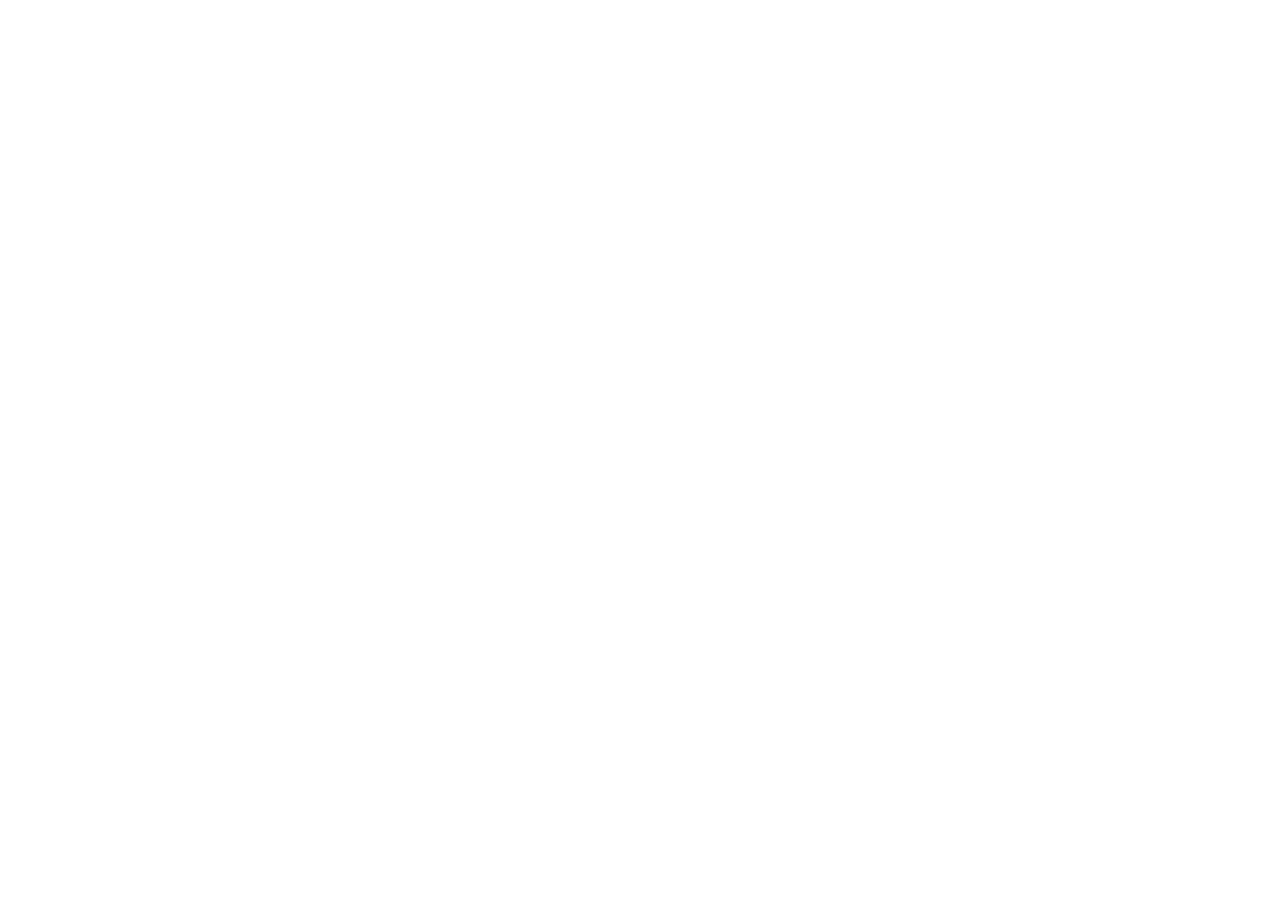
==== src/index.html @ 9f3501a7 "Initial commit" ====
<!DOCTYPE html>
<html lang="en">
  <head>
    <meta charset="UTF-8" />
    <link rel="icon" type="image/svg+xml" href="/favicon.svg" />
    <meta name="viewport" content="width=device-width, initial-scale=1.0" />
    <title>Vanilla App Template</title>
    <link rel="stylesheet" href="./css/styles.css" />
  </head>
  <body>
    <load src="./partials/header.html" icon-path="img/sprite.svg#logo" />

    <main>
      <!-- Loads the specified .html file -->
      <load src="./partials/vite-promo.html" />
      <load src="./partials/badges.html" />
    </main>

    <load src="./partials/footer.html" />

    <script type="module" src="./main.js"></script>
  </body>
</html>
---- src/css/styles.css ----
/**
  |============================
  | include css partials with
  | default @import url()
  |============================
*/
/* Common styles */
@import url('./reset.css');
@import url('./base.css');
@import url('./container.css');
@import url('./animations.css');

/* Sections style */
@import url('./header.css');
@import url('./vite-promo.css');
@import url('./badges.css');
@import url('./back-link.css');
@import url('./footer.css');
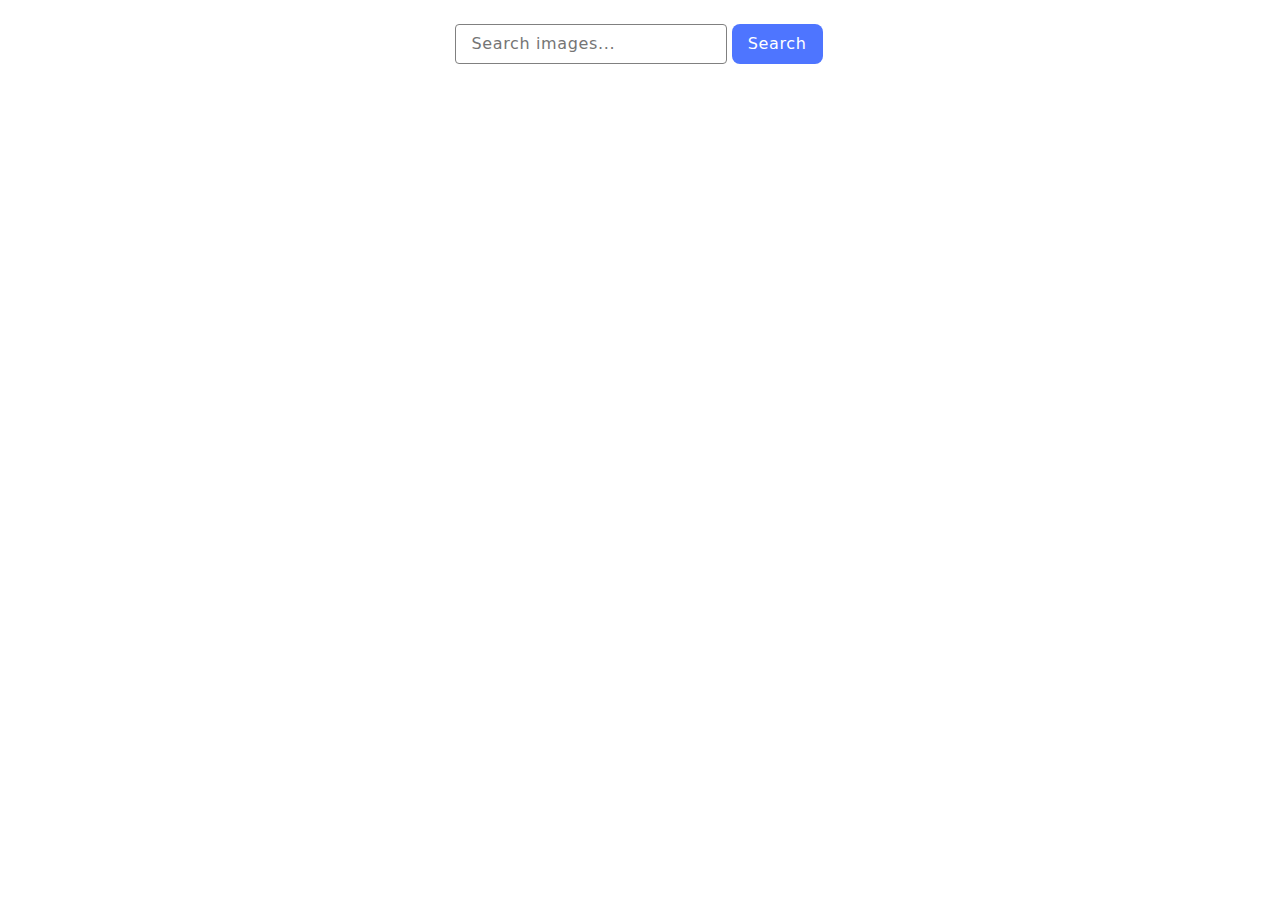
==== commit 77f02623: "all home work" ====
--- a/src/index.html
+++ b/src/index.html
@@ -8,16 +8,26 @@
     <link rel="stylesheet" href="./css/styles.css" />
   </head>
   <body>
-    <load src="./partials/header.html" icon-path="img/sprite.svg#logo" />
-
     <main>
-      <!-- Loads the specified .html file -->
-      <load src="./partials/vite-promo.html" />
-      <load src="./partials/badges.html" />
+      <form class="form" autocomplete="off">
+        <label>
+          <input type="text" name="search" placeholder="Search images..." />
+        </label>
+        <button class="SearchBtn" type="submit">Search</button>
+      </form>
+      <h1 class="title"></h1>
+      <ul class="list"></ul>
+      <h2 class="title_second"></h2>
+      <button class="loadMoreBtn">Load more</button>
+      <!-- Кнопка теперь после списка -->
     </main>
 
-    <load src="./partials/footer.html" />
+    <script type="module" src="./js/pixabay-api.js"></script>
+    <script type="module" src="./js/render-functions.js"></script>
+    <script type="module" src="./main.js"></script>
 
-    <script type="module" src="./main.js"></script>
+    <!-- У файлі pixabay-api.js зберігай функції для HTTP-запитів.
+    У файлі render-functions.js створи функції для відображення елементів інтерфейсу.
+    У файлі main.js напиши всю логіку роботи додатка. -->
   </body>
 </html>
--- a/src/css/styles.css
+++ b/src/css/styles.css
@@ -16,3 +16,339 @@
 @import url('./badges.css');
 @import url('./back-link.css');
 @import url('./footer.css');
+*,
+*::before,
+*::after {
+  box-sizing: border-box;
+}
+* {
+  margin: 0;
+}
+img,
+svg {
+  display: block;
+  max-width: 100%;
+  height: auto;
+}
+input,
+button,
+textarea,
+select {
+  font: inherit;
+}
+ul,
+ol {
+  padding: 0;
+  list-style: none;
+}
+
+button {
+  cursor: pointer;
+}
+address {
+  font-style: normal;
+}
+p,
+h1,
+h2,
+h3,
+h4,
+h5,
+h6 {
+  padding-left: 0;
+  padding-right: 0;
+}
+/* --------------------------- */
+.visually-hidden {
+  position: absolute;
+  width: 1px;
+  height: 1px;
+  margin: -1px;
+  border: 0;
+  padding: 0;
+  white-space: nowrap;
+  clip-path: inset(100%);
+  clip: rect(0 0 0 0);
+  overflow: hidden;
+}
+#datetime-picker {
+  width: 272px;
+  height: 40px;
+}
+button {
+  border-radius: 8px;
+  padding: 8px 16px;
+  width: 75px;
+  height: 40px;
+  background: #cfcfcf;
+  border: none;
+
+  font-weight: 500;
+  font-size: 16px;
+  line-height: 1.5;
+  letter-spacing: 0.04em;
+  color: #fff;
+  background: #4e75ff;
+}
+button:hover {
+  background: #6c8cff;
+}
+button:disabled {
+  background: #cfcfcf;
+  font-weight: 500;
+  font-size: 16px;
+  line-height: 1.5;
+  letter-spacing: 0.04em;
+  color: #989898;
+}
+
+/* .container-timer {
+  margin: 0 auto;
+} */
+/* .timer {
+  width: 346px;
+  height: 72px;
+  display: flex;
+  align-items: flex-start;
+  justify-content: flex-start;
+  flex-direction: row;
+  gap: 24px;
+  margin-top: 20px;
+
+} */
+.label,
+.value {
+  font-family: 'Montserrat', sans-serif;
+  font-weight: 400;
+  font-size: 20px;
+  line-height: 1.2;
+  letter-spacing: 0.04em;
+  color: #2e2f42;
+}
+.loadMoreBtn {
+  display: none; /* Скрываем кнопку по умолчанию */
+  margin-top: 20px; /* Отступ сверху, чтобы кнопка не прилипала к галерее */
+  padding: 10px 20px;
+  background-color: #007bff;
+  color: white;
+  border: none;
+  border-radius: 5px;
+  cursor: pointer;
+}
+
+.loadMoreBtn.visible {
+  display: block; /* Показываем кнопку при необходимости */
+}
+
+/* .iziToast-wrapper {
+  width: 302px;
+  height: 64px;
+  border-bottom: 2px solid #ffbebe;
+  border-radius: 4px;
+  padding: 20px;
+  width: 302px;
+  height: 64px;
+  background: #ef4040;
+} */
+/* .flatpickr-input {
+  border: 1px solid #808080;
+border-radius: 4px;
+width: 272px;
+height: 40px;
+
+font-weight: 400;
+font-size: 16px;
+line-height: 1.5;
+letter-spacing: 0.04em;
+color: #2e2f42;
+
+padding-left: 16px;
+
+}
+.flatpickr-input:hover {
+  border: 1px solid #000;
+border-radius: 4px;
+width: 272px;
+height: 40px;
+
+}
+.flatpickr-input:active {
+  border: 1px solid #4e75ff;
+  border-radius: 4px;
+  width: 272px;
+  height: 40px;
+  
+
+}
+.flatpickr-input:disabled {
+  border: 1px solid #808080;
+border-radius: 4px;
+width: 272px;
+height: 40px;
+font-weight: 400;
+font-size: 16px;
+line-height: 1.5;
+letter-spacing: 0.04em;
+color: #808080;
+
+} */
+
+/*  2 form */
+/* .form {
+  width: 360px;
+margin: 0 auto;
+margin-left: 0;
+} */
+/* .form input[type="number"] {
+  border: 1px solid #808080;
+  border-radius: 4px;
+  width: 100%;
+  height: 40px;
+  font-family: "Montserrat", sans-serif;
+  font-weight: 400;
+font-size: 16px;
+line-height: 1.5;
+letter-spacing: 0.04em;
+color: #2e2f42;
+padding-left: 16px;
+} */
+/* .form input[type="number"]:hover {
+  border: 1px solid #000;
+border-radius: 4px;
+}
+
+.form input[type="number"]:active {
+  border: 1px solid #4e75ff;
+} */
+
+/* .form input[type="radio"] {
+  border: 1px solid #757575;
+  border-radius: 14px;
+  width: 20px;
+  height: 20px;  
+} */
+label {
+  /* margin: 0 auto; */
+  /* margin-right: 45px; */
+  border-top: 20px;
+}
+fieldset {
+  width: 100%;
+  height: 78px;
+  margin-top: 16px;
+  font-family: 'Montserrat', sans-serif;
+  font-weight: 400;
+  font-size: 16px;
+  line-height: 1.5;
+  letter-spacing: 0.04em;
+  color: #2e2f42;
+}
+form {
+  margin: 0 auto;
+  width: 371px;
+}
+input {
+  border-radius: 4px;
+  width: 272px;
+  height: 40px;
+  border: 1px solid #808080;
+
+  font-weight: 400;
+  font-size: 16px;
+  line-height: 1.5;
+  letter-spacing: 0.04em;
+  color: #808080;
+
+  padding-left: 16px;
+  padding-top: 8px;
+  padding-bottom: 8px;
+}
+input:active,
+:focus {
+  color: #2e2f42;
+}
+form button {
+  border-radius: 8px;
+  height: 40px;
+  width: 91px;
+  margin-top: 24px;
+}
+ul.list {
+  /* width: 1128px; */
+  /* height: 200px; */
+  margin: 20px auto;
+  margin-top: 5px;
+  display: flex;
+  flex-wrap: wrap;
+  gap: 24px;
+  justify-content: center;
+}
+.list__item {
+  border: 1px solid #808080;
+  width: 360px;
+  height: 200px;
+  position: relative;
+}
+.info {
+  width: 360px;
+  height: 48px;
+  background: #fff;
+  text-align: center;
+  display: flex; /* Используем flexbox для расположения элементов в ряд */
+  justify-content: space-between; /* Равномерно распределяем элементы по горизонтали */
+  align-items: center;
+  padding: 4px 50px; /* Отступы вокруг блока информации */
+
+  background-color: #f8f9fa; /* Цвет фона для блока информации */
+  border-top: 1px solid #dee2e6; /* Верхняя граница для разделения от изображения */
+  border-bottom: 1px solid #dee2e6; /* Нижняя граница для завершения блока */
+  position: absolute;
+  bottom: 0; /* Прикрепляем блок к нижней части изображения */
+  left: 0; /* Выравниваем блок по левому краю */
+  right: 0; /* Растягиваем блок на всю ширину */
+}
+
+.info-item {
+  /* font-size: 1em; Размер шрифта для текста */
+  color: #343a40; /* Цвет текста */
+  margin: 0; /* Убираем отступы по умолчанию у параграфов */
+  font-weight: 400;
+  font-size: 12px;
+  line-height: 2;
+  letter-spacing: 0.04em;
+  color: #2e2f42;
+}
+
+/* Дополнительные стили для заголовков, если вы хотите выделить их */
+
+img {
+  width: 100%;
+  height: 100%;
+}
+.title,
+.title_second {
+  text-align: center;
+  color: blue;
+  animation: textAnimation 500ms infinite;
+}
+@keyframes textAnimation {
+  0%,
+  100% {
+    opacity: 1;
+  }
+  50% {
+    opacity: 0;
+  }
+}
+.loadMoreBtn {
+  margin: 0 auto;
+  margin-top: 20px;
+  height: 40px;
+  width: 125px;
+  background-color: #4e75ff;
+  color: white;
+  border: none;
+  border-radius: 4px;
+  font-size: 14px;
+  cursor: pointer;
+}
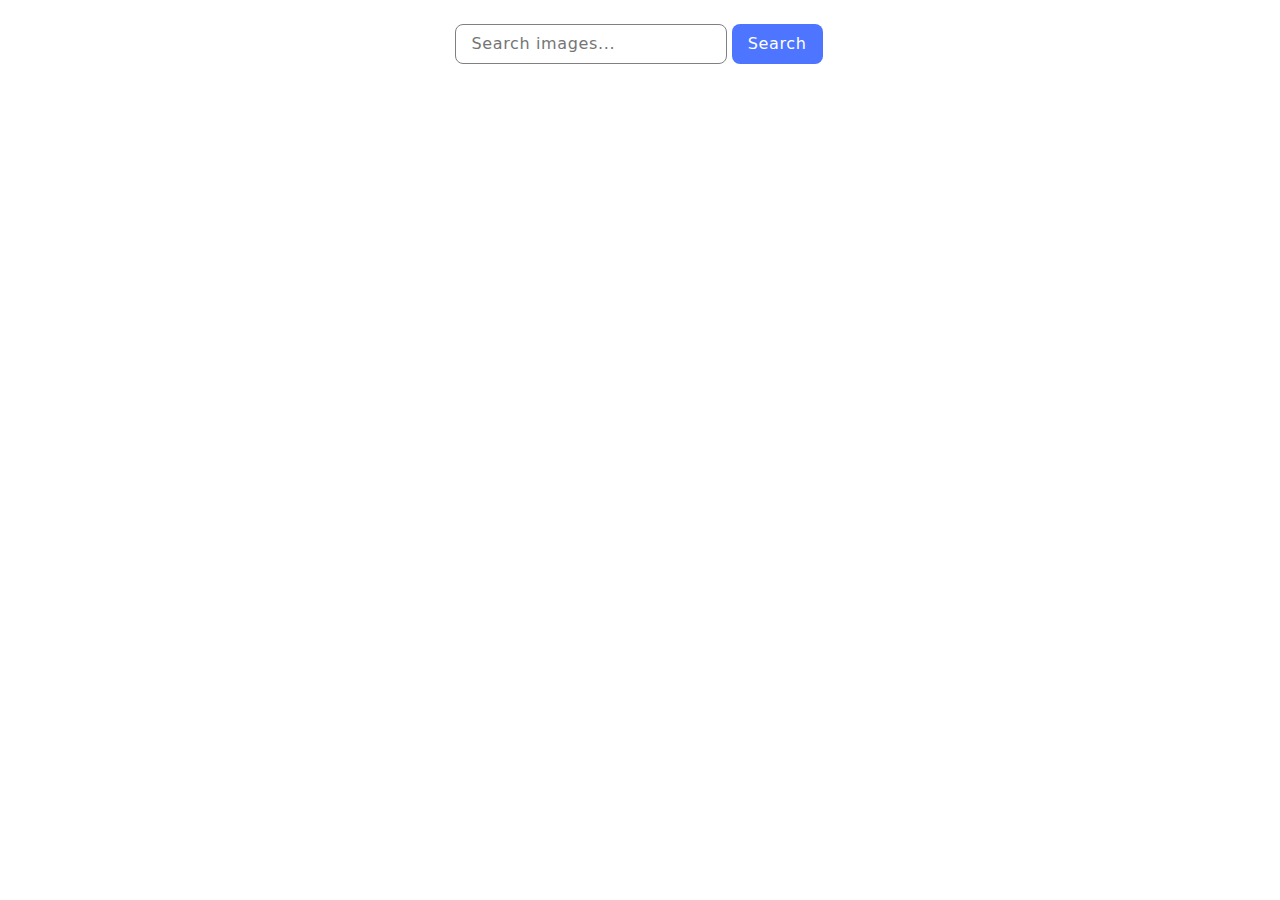
==== commit 727abc61: "Change title" ====
--- a/src/index.html
+++ b/src/index.html
@@ -2,9 +2,9 @@
 <html lang="en">
   <head>
     <meta charset="UTF-8" />
-    <link rel="icon" type="image/svg+xml" href="/favicon.svg" />
+    <link rel="icon" type="image/svg+xml" href="/src/img/logo.svg" />
     <meta name="viewport" content="width=device-width, initial-scale=1.0" />
-    <title>Vanilla App Template</title>
+    <title>Image Search</title>
     <link rel="stylesheet" href="./css/styles.css" />
   </head>
   <body>
--- a/src/css/styles.css
+++ b/src/css/styles.css
@@ -102,20 +102,6 @@
   color: #989898;
 }
 
-/* .container-timer {
-  margin: 0 auto;
-} */
-/* .timer {
-  width: 346px;
-  height: 72px;
-  display: flex;
-  align-items: flex-start;
-  justify-content: flex-start;
-  flex-direction: row;
-  gap: 24px;
-  margin-top: 20px;
-
-} */
 .label,
 .value {
   font-family: 'Montserrat', sans-serif;
@@ -126,8 +112,8 @@
   color: #2e2f42;
 }
 .loadMoreBtn {
-  display: none; /* Скрываем кнопку по умолчанию */
-  margin-top: 20px; /* Отступ сверху, чтобы кнопка не прилипала к галерее */
+  display: none;
+  margin-top: 20px;
   padding: 10px 20px;
   background-color: #007bff;
   color: white;
@@ -137,99 +123,10 @@
 }
 
 .loadMoreBtn.visible {
-  display: block; /* Показываем кнопку при необходимости */
-}
-
-/* .iziToast-wrapper {
-  width: 302px;
-  height: 64px;
-  border-bottom: 2px solid #ffbebe;
-  border-radius: 4px;
-  padding: 20px;
-  width: 302px;
-  height: 64px;
-  background: #ef4040;
-} */
-/* .flatpickr-input {
-  border: 1px solid #808080;
-border-radius: 4px;
-width: 272px;
-height: 40px;
-
-font-weight: 400;
-font-size: 16px;
-line-height: 1.5;
-letter-spacing: 0.04em;
-color: #2e2f42;
-
-padding-left: 16px;
-
-}
-.flatpickr-input:hover {
-  border: 1px solid #000;
-border-radius: 4px;
-width: 272px;
-height: 40px;
-
-}
-.flatpickr-input:active {
-  border: 1px solid #4e75ff;
-  border-radius: 4px;
-  width: 272px;
-  height: 40px;
-  
-
-}
-.flatpickr-input:disabled {
-  border: 1px solid #808080;
-border-radius: 4px;
-width: 272px;
-height: 40px;
-font-weight: 400;
-font-size: 16px;
-line-height: 1.5;
-letter-spacing: 0.04em;
-color: #808080;
-
-} */
-
-/*  2 form */
-/* .form {
-  width: 360px;
-margin: 0 auto;
-margin-left: 0;
-} */
-/* .form input[type="number"] {
-  border: 1px solid #808080;
-  border-radius: 4px;
-  width: 100%;
-  height: 40px;
-  font-family: "Montserrat", sans-serif;
-  font-weight: 400;
-font-size: 16px;
-line-height: 1.5;
-letter-spacing: 0.04em;
-color: #2e2f42;
-padding-left: 16px;
-} */
-/* .form input[type="number"]:hover {
-  border: 1px solid #000;
-border-radius: 4px;
-}
-
-.form input[type="number"]:active {
-  border: 1px solid #4e75ff;
-} */
-
-/* .form input[type="radio"] {
-  border: 1px solid #757575;
-  border-radius: 14px;
-  width: 20px;
-  height: 20px;  
-} */
+  display: block;
+}
+
 label {
-  /* margin: 0 auto; */
-  /* margin-right: 45px; */
   border-top: 20px;
 }
 fieldset {
@@ -248,7 +145,7 @@
   width: 371px;
 }
 input {
-  border-radius: 4px;
+  border-radius: 8px;
   width: 272px;
   height: 40px;
   border: 1px solid #808080;
@@ -274,10 +171,8 @@
   margin-top: 24px;
 }
 ul.list {
-  /* width: 1128px; */
-  /* height: 200px; */
   margin: 20px auto;
-  margin-top: 5px;
+  margin-top: 20px;
   display: flex;
   flex-wrap: wrap;
   gap: 24px;
@@ -285,45 +180,53 @@
 }
 .list__item {
   border: 1px solid #808080;
+  border-radius: 5px;
   width: 360px;
   height: 200px;
   position: relative;
+  overflow: hidden; /* Обрезает содержимое, выходящее за границы */
+}
+
+.list__item img:hover {
+  transform: scale(1.2);
 }
 .info {
   width: 360px;
   height: 48px;
   background: #fff;
   text-align: center;
-  display: flex; /* Используем flexbox для расположения элементов в ряд */
-  justify-content: space-between; /* Равномерно распределяем элементы по горизонтали */
+  display: flex;
+  justify-content: space-between;
   align-items: center;
-  padding: 4px 50px; /* Отступы вокруг блока информации */
-
-  background-color: #f8f9fa; /* Цвет фона для блока информации */
-  border-top: 1px solid #dee2e6; /* Верхняя граница для разделения от изображения */
-  border-bottom: 1px solid #dee2e6; /* Нижняя граница для завершения блока */
+  padding: 4px 50px;
+  transition: transform 0.9s ease;
+
+  background-color: #f8f9fa;
+  border-top: 1px solid #dee2e6;
+  border-bottom: 1px solid #dee2e6;
   position: absolute;
-  bottom: 0; /* Прикрепляем блок к нижней части изображения */
-  left: 0; /* Выравниваем блок по левому краю */
-  right: 0; /* Растягиваем блок на всю ширину */
+  bottom: 0;
+  left: 0;
+  right: 0;
+}
+.info:hover {
+  transform: scale(1.05);
 }
 
 .info-item {
-  /* font-size: 1em; Размер шрифта для текста */
-  color: #343a40; /* Цвет текста */
-  margin: 0; /* Убираем отступы по умолчанию у параграфов */
+  color: #343a40;
+  margin: 0;
   font-weight: 400;
   font-size: 12px;
   line-height: 2;
   letter-spacing: 0.04em;
   color: #2e2f42;
 }
-
-/* Дополнительные стили для заголовков, если вы хотите выделить их */
 
 img {
   width: 100%;
   height: 100%;
+  transition: transform 0.9s ease;
 }
 .title,
 .title_second {
@@ -352,3 +255,10 @@
   font-size: 14px;
   cursor: pointer;
 }
+.hidden {
+  display: none;
+}
+
+.visible {
+  display: block;
+}
